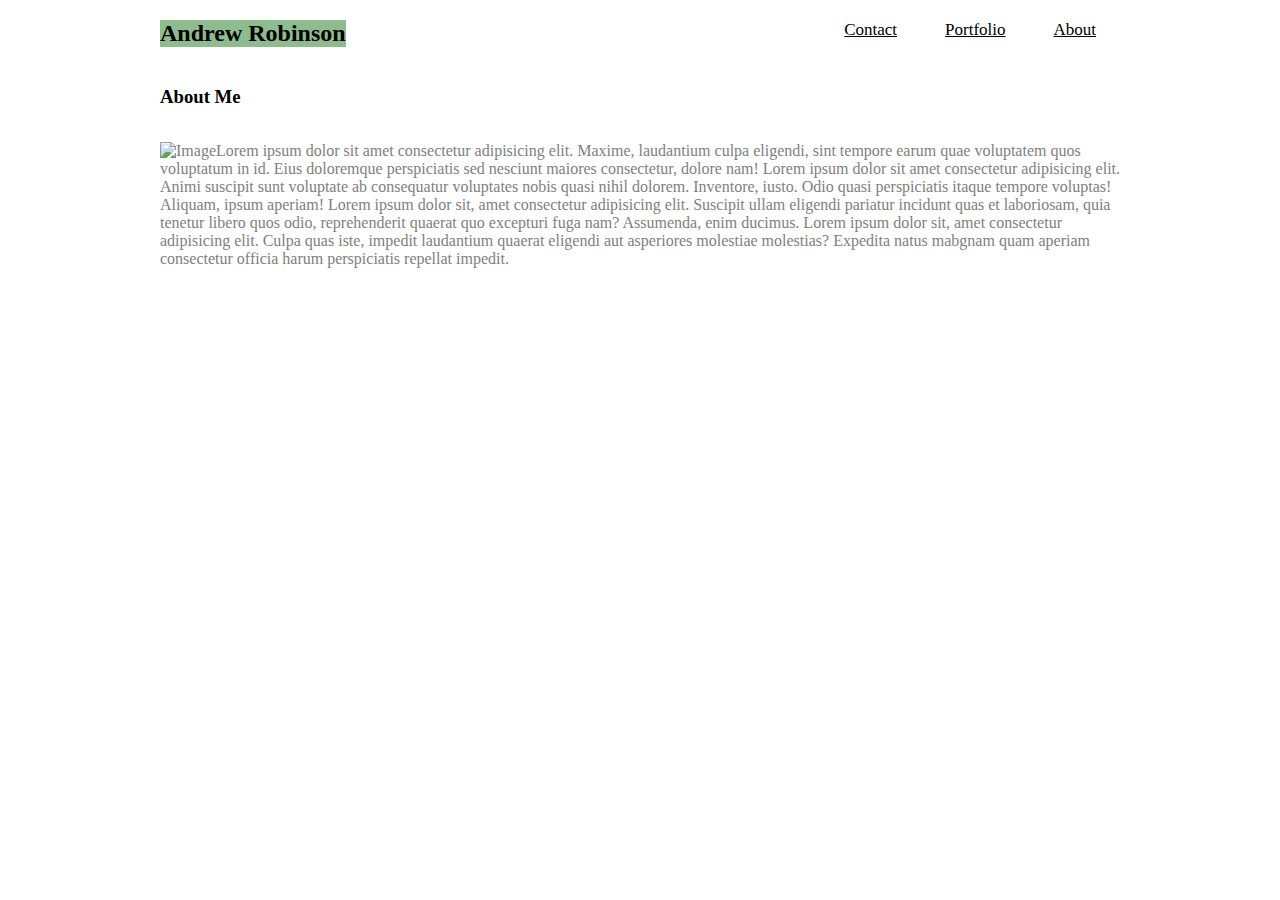
==== index.html @ b878fb5e "Changes" ====
<!DOCTYPE html>
<html lang="en">

<head>
    <link rel="stylesheet" href="style.css">
    <meta charset=" UTF-8">
    <title>Document</title>
</head>

<body>
    <div class="border-all">
        <header class="header">
            <div class="topnav">
                <h2 class="Name">Andrew Robinson</h2>
                <a class="active" href="">About</a>
                <a href="Portfolio">Portfolio</a>
                <a href="#contact">Contact</a>
            </div>
        </header>
    </div>


    <h3>About Me</h3>
    <section class="section">
        <div>
            <img src="https://via.placeholder.com/150" alt="Image">
            <p>Lorem ipsum dolor sit amet consectetur adipisicing elit. Maxime, laudantium culpa eligendi, sint tempore
                earum quae voluptatem quos voluptatum in id. Eius doloremque perspiciatis sed nesciunt maiores
                consectetur, dolore nam! Lorem ipsum dolor sit amet consectetur adipisicing elit. Animi suscipit sunt
                voluptate ab consequatur voluptates nobis quasi nihil dolorem. Inventore, iusto. Odio quasi perspiciatis
                itaque tempore voluptas! Aliquam, ipsum aperiam! Lorem ipsum dolor sit, amet consectetur adipisicing
                elit. Suscipit ullam eligendi pariatur incidunt quas et laboriosam, quia tenetur libero quos odio,
                reprehenderit quaerat quo excepturi fuga nam? Assumenda, enim ducimus. Lorem ipsum dolor sit, amet
                consectetur adipisicing elit. Culpa quas iste, impedit laudantium quaerat eligendi aut asperiores
                molestiae molestias? Expedita natus mabgnam quam aperiam consectetur officia harum perspiciatis repellat
                impedit.</p>
        </div>

    </section>
    <div class="clear">



    </div>
</body>

</html>
---- style.css ----
* {
	box-sizing: border-box;
	font-family: 'Times New Roman', Times, serif
}
h2 {
	float: left;
	color:black;
	font-size: 24px;
	background-color: darkseagreen
}
.topnav {
	background-color:white;
	overflow: hidden;
  }
  .topnav a {
	float: right;
	color: black;
	text-align: center;
	padding: 20px 24px;
	font-size: 17px;
  }

body {
    width: 100%;
    font-family: 'Times New Roman', Times, serif;
    background-color: burlywood
    font-family: 'Lucida Sans', 'Lucida Sans Regular', 'Lucida Grande', 'Lucida Sans Unicode', Geneva, Verdana, sans-serif;
    margin: auto;
	width: 960px;
}

img {
	float: left;
}

.About-Me {
	float: left;
}


section {
    float: left;
    background-color: grey
    width: 100%;
    color: grey;
   
}
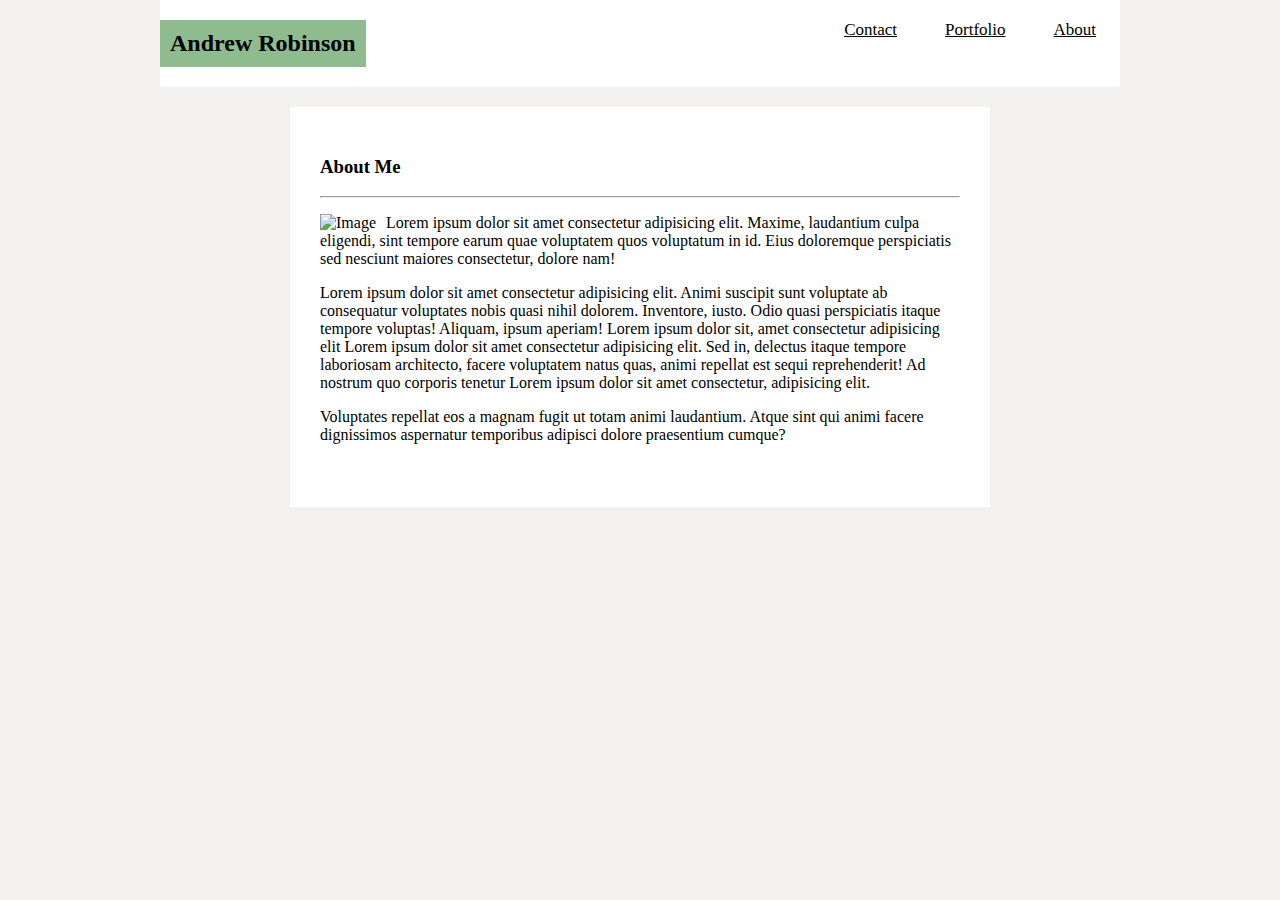
==== commit facbecaf: "More Changes_Getting There" ====
--- a/index.html
+++ b/index.html
@@ -8,7 +8,6 @@
 </head>
 
 <body>
-    <div class="border-all">
         <header class="header">
             <div class="topnav">
                 <h2 class="Name">Andrew Robinson</h2>
@@ -19,24 +18,22 @@
         </header>
     </div>
 
-
+<div class="container_1">
     <h3>About Me</h3>
-    <section class="section">
-        <div>
+    <hr></hr>
+    <div class="container">
             <img src="https://via.placeholder.com/150" alt="Image">
-            <p>Lorem ipsum dolor sit amet consectetur adipisicing elit. Maxime, laudantium culpa eligendi, sint tempore
+                <p>Lorem ipsum dolor sit amet consectetur adipisicing elit. Maxime, laudantium culpa eligendi, sint tempore
                 earum quae voluptatem quos voluptatum in id. Eius doloremque perspiciatis sed nesciunt maiores
-                consectetur, dolore nam! Lorem ipsum dolor sit amet consectetur adipisicing elit. Animi suscipit sunt
+                consectetur, dolore nam! </p>
+                <p>Lorem ipsum dolor sit amet consectetur adipisicing elit. Animi suscipit sunt
                 voluptate ab consequatur voluptates nobis quasi nihil dolorem. Inventore, iusto. Odio quasi perspiciatis
                 itaque tempore voluptas! Aliquam, ipsum aperiam! Lorem ipsum dolor sit, amet consectetur adipisicing
-                elit. Suscipit ullam eligendi pariatur incidunt quas et laboriosam, quia tenetur libero quos odio,
-                reprehenderit quaerat quo excepturi fuga nam? Assumenda, enim ducimus. Lorem ipsum dolor sit, amet
-                consectetur adipisicing elit. Culpa quas iste, impedit laudantium quaerat eligendi aut asperiores
-                molestiae molestias? Expedita natus mabgnam quam aperiam consectetur officia harum perspiciatis repellat
-                impedit.</p>
+                elit Lorem ipsum dolor sit amet consectetur adipisicing elit. Sed in, delectus itaque tempore laboriosam architecto, facere voluptatem natus quas, animi repellat est sequi reprehenderit! Ad nostrum quo corporis tenetur Lorem ipsum dolor sit amet consectetur, adipisicing elit. </p>
+                <p>Voluptates repellat eos a magnam fugit ut totam animi laudantium. Atque sint qui animi facere dignissimos aspernatur temporibus adipisci dolore praesentium cumque?</p>
         </div>
-
-    </section>
+ </div>
+</div>
     <div class="clear">
 
 
--- a/style.css
+++ b/style.css
@@ -1,12 +1,15 @@
 * {
 	box-sizing: border-box;
-	font-family: 'Times New Roman', Times, serif
+	font-family: 'Times New Roman', Times, serif;
+	border: 30bpx;
 }
+
 h2 {
 	float: left;
 	color:black;
 	font-size: 24px;
-	background-color: darkseagreen
+	background-color: darkseagreen;
+	padding: 10px;
 }
 .topnav {
 	background-color:white;
@@ -23,25 +26,33 @@
 body {
     width: 100%;
     font-family: 'Times New Roman', Times, serif;
-    background-color: burlywood
-    font-family: 'Lucida Sans', 'Lucida Sans Regular', 'Lucida Grande', 'Lucida Sans Unicode', Geneva, Verdana, sans-serif;
+    background-color: rgb(243, 241, 239);
     margin: auto;
 	width: 960px;
 }
-
 img {
 	float: left;
+	margin-right: 10px;
+}
+.container_1 {
+	width: 700px;
+	height: 400px;
+	margin-left: auto;
+	margin-right: auto;
+	padding: 30px;
+	background-color: white;
+	margin-top: 20px;
 }
 
+}
 .About-Me {
 	float: left;
 }
-
-
 section {
     float: left;
-    background-color: grey
     width: 100%;
-    color: grey;
+	color: grey;
+	border: 10px;
+	
    
 }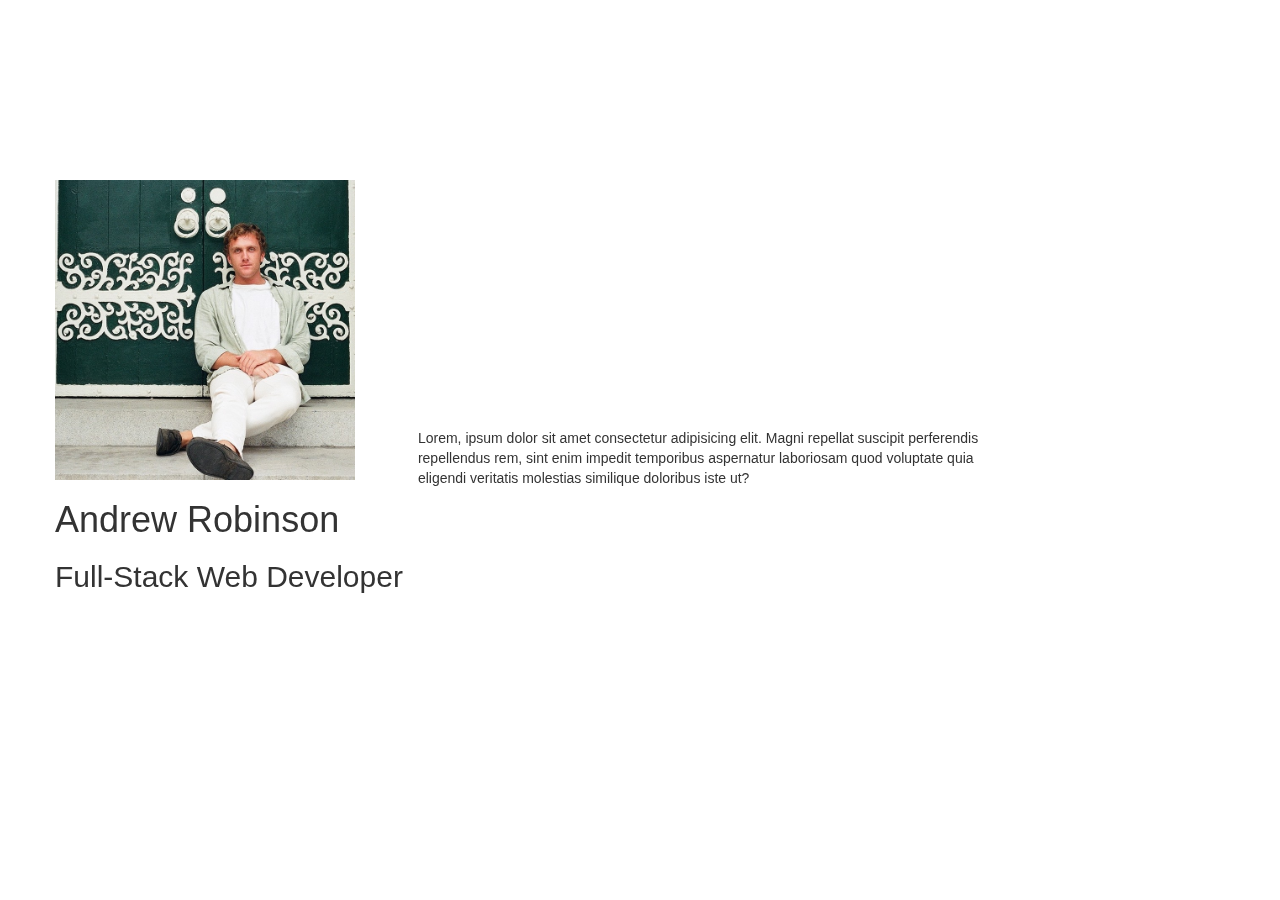
==== commit 0f1c7abe: "changes" ====
--- a/index.html
+++ b/index.html
@@ -1,44 +1,31 @@
 <!DOCTYPE html>
 <html lang="en">
+<head>
+<meta charset="UTF-8">
+<meta name="viewport" content="width=device-width, initial-scale=1.0">
+<meta http-equiv="X-UA-Compatible" content="ie=edge">
+<link rel="stylesheet" href="https://cdnjs.cloudflare.com/ajax/libs/twitter-bootstrap/3.3.7/css/bootstrap.min.css">
+<link rel="stylesheet" href="https://cdnjs.cloudflare.com/ajax/libs/font-awesome/4.7.0/css/font-awesome.min.css">
+<link rel="stylesheet" href="assets/css/style.css">
+<title>Andrew's WebPage</title>
+</head>
+<div class="container">
+   <div class="row contentCentered">
+           
+       <div class="col lg-6 mainHeading">
+           <img src="assets/images/profileimage.jpg" id="profileImage" alt="profile image">
+           <h1>Andrew Robinson</h1>
+           <h2>Full-Stack Web Developer</h2>
+       </div>
+     <div class="col col-lg-6 aboutMeStyling">
+         <p>Lorem, ipsum dolor sit amet consectetur adipisicing elit. Magni repellat suscipit perferendis repellendus rem, sint enim impedit temporibus aspernatur laboriosam quod voluptate quia eligendi veritatis molestias similique doloribus iste ut?</p>
+     </div>
+   </div>
 
-<head>
-    <link rel="stylesheet" href="style.css">
-    <meta charset=" UTF-8">
-    <title>Document</title>
-</head>
+</div>
+<body>
 
-<body>
-        <header class="header">
-            <div class="topnav">
-                <h2 class="Name">Andrew Robinson</h2>
-                <a class="active" href="">About</a>
-                <a href="Portfolio">Portfolio</a>
-                <a href="#contact">Contact</a>
-            </div>
-        </header>
-    </div>
-
-<div class="container_1">
-    <h3>About Me</h3>
-    <hr></hr>
-    <div class="container">
-            <img src="https://via.placeholder.com/150" alt="Image">
-                <p>Lorem ipsum dolor sit amet consectetur adipisicing elit. Maxime, laudantium culpa eligendi, sint tempore
-                earum quae voluptatem quos voluptatum in id. Eius doloremque perspiciatis sed nesciunt maiores
-                consectetur, dolore nam! </p>
-                <p>Lorem ipsum dolor sit amet consectetur adipisicing elit. Animi suscipit sunt
-                voluptate ab consequatur voluptates nobis quasi nihil dolorem. Inventore, iusto. Odio quasi perspiciatis
-                itaque tempore voluptas! Aliquam, ipsum aperiam! Lorem ipsum dolor sit, amet consectetur adipisicing
-                elit Lorem ipsum dolor sit amet consectetur adipisicing elit. Sed in, delectus itaque tempore laboriosam architecto, facere voluptatem natus quas, animi repellat est sequi reprehenderit! Ad nostrum quo corporis tenetur Lorem ipsum dolor sit amet consectetur, adipisicing elit. </p>
-                <p>Voluptates repellat eos a magnam fugit ut totam animi laudantium. Atque sint qui animi facere dignissimos aspernatur temporibus adipisci dolore praesentium cumque?</p>
-        </div>
- </div>
-</div>
-    <div class="clear">
-
-
-
-    </div>
+<script src="https://cdnjs.cloudflare.com/ajax/libs/jquery/3.3.1/jquery.min.js"></script>
+<script src="https://cdnjs.cloudflare.com/ajax/libs/twitter-bootstrap/3.3.7/js/bootstrap.min.js"></script>
 </body>
-
 </html>--- a/assets/css/style.css
+++ b/assets/css/style.css
@@ -0,0 +1,32 @@
+body html {
+		height: 100%;
+	  }
+	  
+	  .bg { 
+		/* The image used */
+		background-image: url("/assets/images/palms.jpeg");
+	  
+		/* Full height */
+		height: 100%; 
+	  
+		/* Center and scale the image nicely */
+		background-position: center;
+		background-repeat: no-repeat;
+		background-size: cover;
+	  }
+
+#profileImage {
+	height: 300px;
+	width: 300px;
+}
+.contentCentered {
+		position: fixed;
+		top: 20%;
+	  }
+.mainHeading {
+	float: left;
+}
+
+.aboutMeStyling {
+	margin-top: 20%;
+}